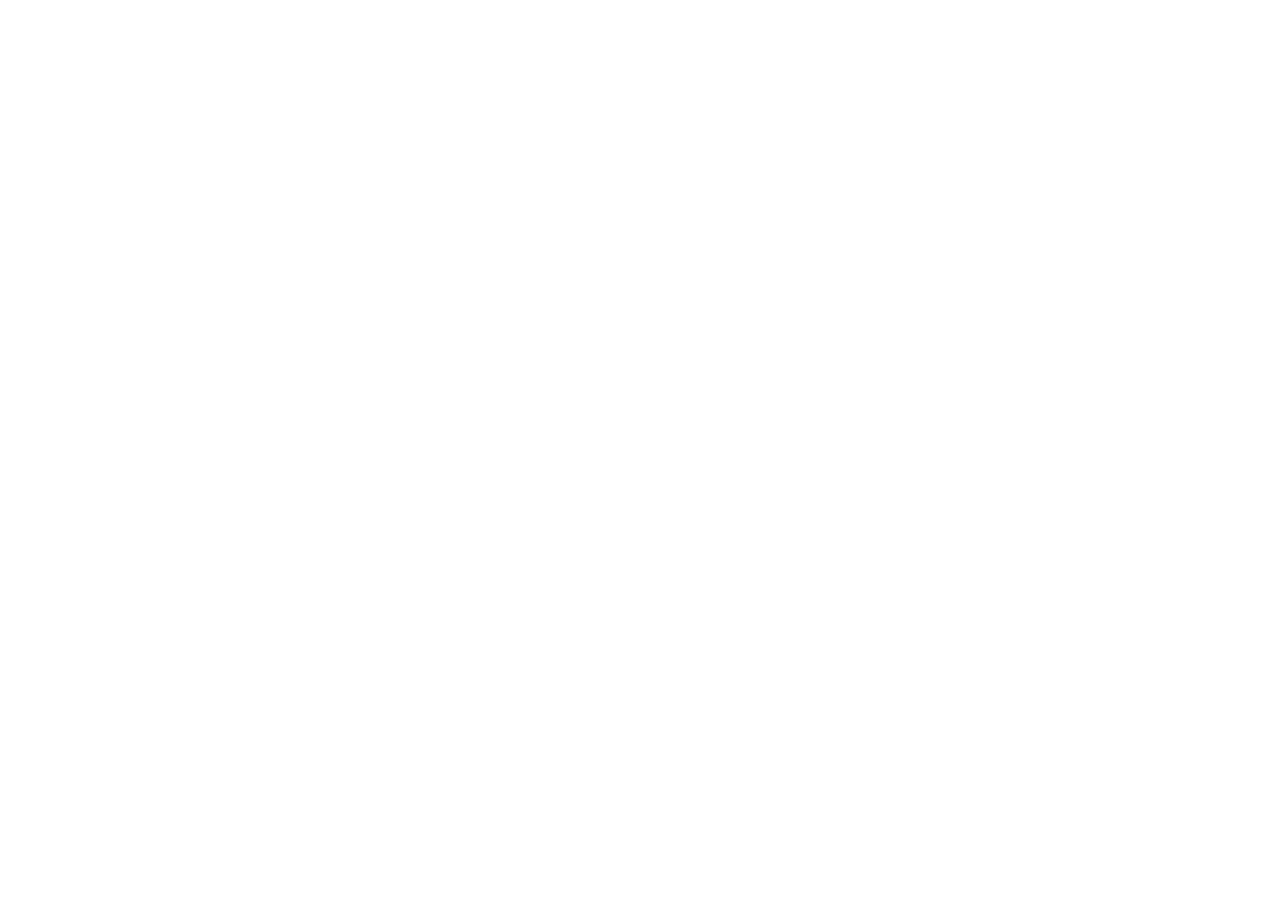
==== coursework/wie3010/viz_dashboard.html @ bfe7fd66 "Add subdir for coursework" ====
<!DOCTYPE html>
<html lang="en">

<head>
    <meta charset="UTF-8">
    <meta name="viewport" content="width=device-width, initial-scale=1.0">
    <title>WIE3010 - Data Viz Dashboard</title>
</head>

<body>
    <iframe width="1400" height="800" frameborder="0" frameborder="0" scrolling="no"
        src="https://365umedumy-my.sharepoint.com/:x:/g/personal/u2005313_siswa365_um_edu_my/Ecnu2kjU82xHv4iK2nDgdm8BmJArgtjcdRIJVw7Tjxor-Q?e=eGU0Jb">
    </iframe>
</body>

</html>
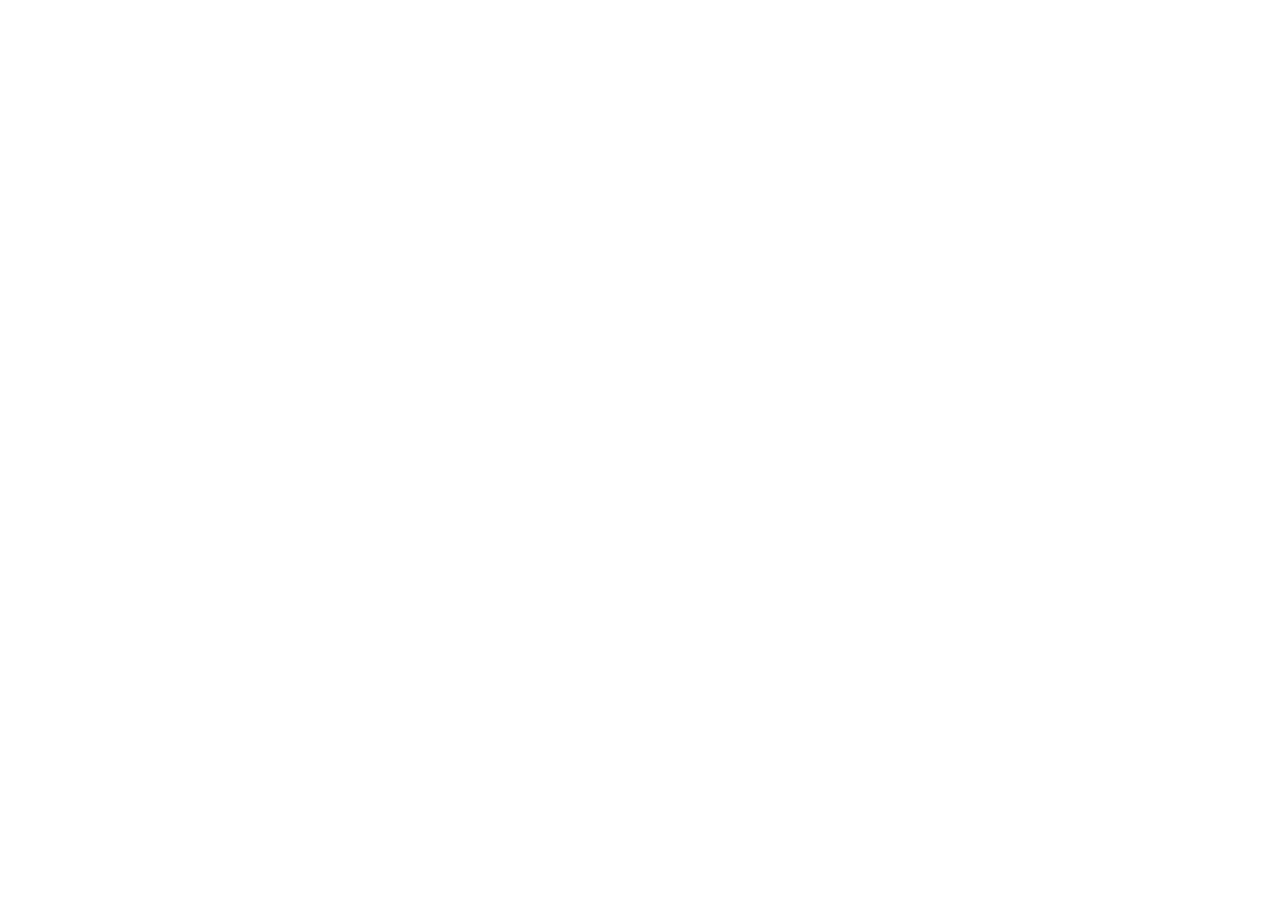
==== commit 8ba97bad: "Fix alignment" ====
--- a/coursework/wie3010/viz_dashboard.html
+++ b/coursework/wie3010/viz_dashboard.html
@@ -2,15 +2,17 @@
 <html lang="en">
 
 <head>
-    <meta charset="UTF-8">
-    <meta name="viewport" content="width=device-width, initial-scale=1.0">
-    <title>WIE3010 - Data Viz Dashboard</title>
+  <meta charset="UTF-8">
+  <meta name="viewport" content="width=device-width, initial-scale=1.0">
+  <link rel="stylesheet" href="style.css">
+  <title>WIE3010 - Data Viz Dashboard</title>
 </head>
 
 <body>
-    <iframe width="1400" height="800" frameborder="0" frameborder="0" scrolling="no"
-        src="https://365umedumy-my.sharepoint.com/:x:/g/personal/u2005313_siswa365_um_edu_my/Ecnu2kjU82xHv4iK2nDgdm8BmJArgtjcdRIJVw7Tjxor-Q?e=eGU0Jb">
-    </iframe>
+  <div>
+    <iframe frameborder="0" scrolling="no"
+      src="https://365umedumy-my.sharepoint.com/personal/u2005313_siswa365_um_edu_my/_layouts/15/Doc.aspx?sourcedoc={48daeec9-f3d4-476c-bf88-8ada70e0766f}&action=embedview&Item=dashboard&wdHideGridlines=True&wdDownloadButton=True&wdInConfigurator=True&wdInConfigurator=True"></iframe>
+  </div>
 </body>
 
 </html>--- a/coursework/wie3010/style.css
+++ b/coursework/wie3010/style.css
@@ -0,0 +1,4 @@
+iframe {
+    width: 100%;
+    height: 100vh;
+}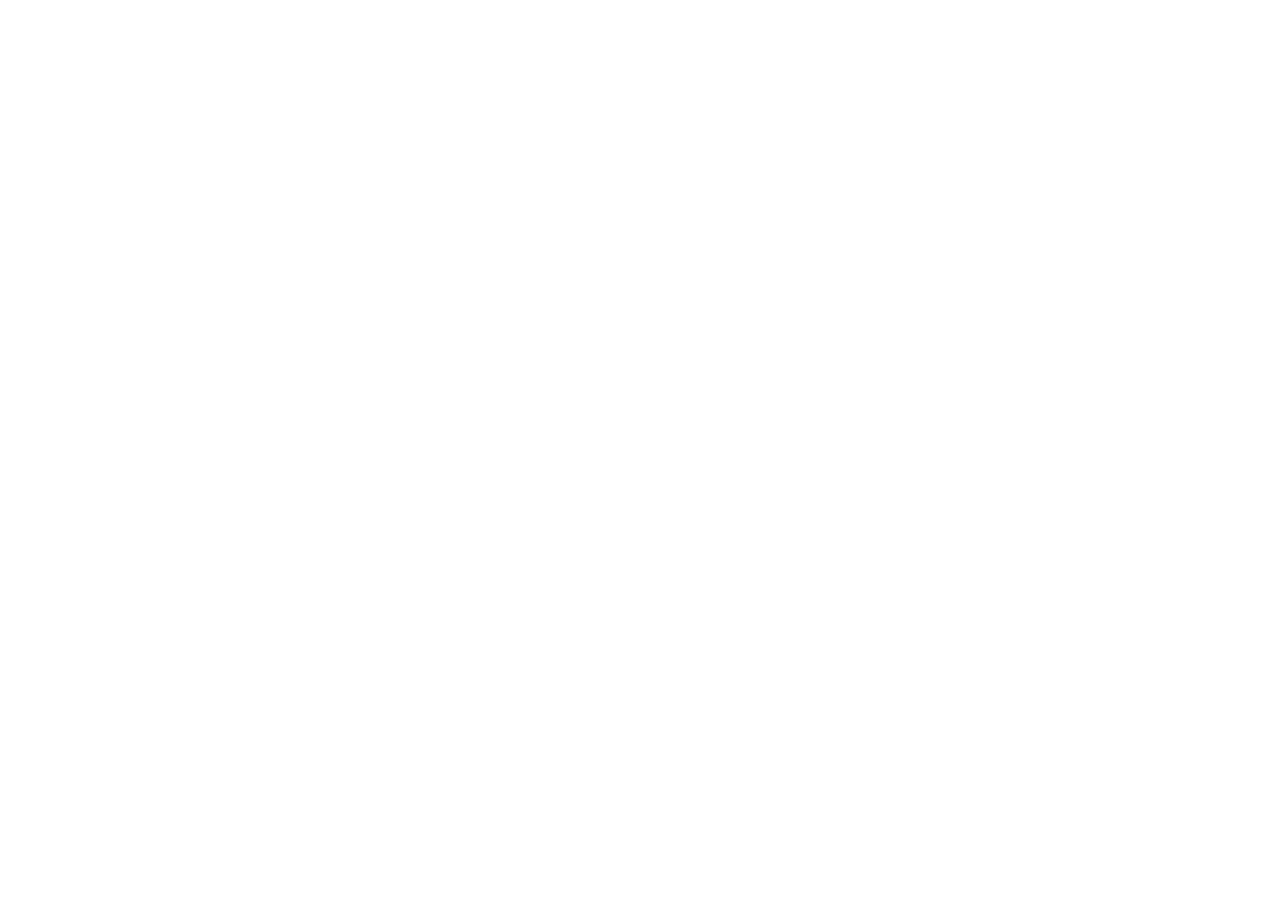
==== commit 4a851397: "Add flex" ====
--- a/coursework/wie3010/viz_dashboard.html
+++ b/coursework/wie3010/viz_dashboard.html
@@ -9,8 +9,8 @@
 </head>
 
 <body>
-  <div>
-    <iframe frameborder="0" scrolling="no"
+  <div class="wrap">
+    <iframe class="frame" frameborder="0" scrolling="no"
       src="https://365umedumy-my.sharepoint.com/personal/u2005313_siswa365_um_edu_my/_layouts/15/Doc.aspx?sourcedoc={48daeec9-f3d4-476c-bf88-8ada70e0766f}&action=embedview&Item=dashboard&wdHideGridlines=True&wdDownloadButton=True&wdInConfigurator=True&wdInConfigurator=True"></iframe>
   </div>
 </body>
--- a/coursework/wie3010/style.css
+++ b/coursework/wie3010/style.css
@@ -1,4 +1,21 @@
-iframe {
-    width: 100%;
-    height: 100vh;
-}+body {
+  padding: 1rem;
+  display: flex;
+  flex-direction: column;
+  justify-content: center;
+  align-items: center;
+  height: 100%;
+}
+
+.wrap {
+  display: flex;
+  flex-direction: column;
+  width: 100%;
+  height: 90vh;
+  min-height: 0;
+}
+
+.frame {
+  flex: 1 1 auto;
+  border: 0;
+}
